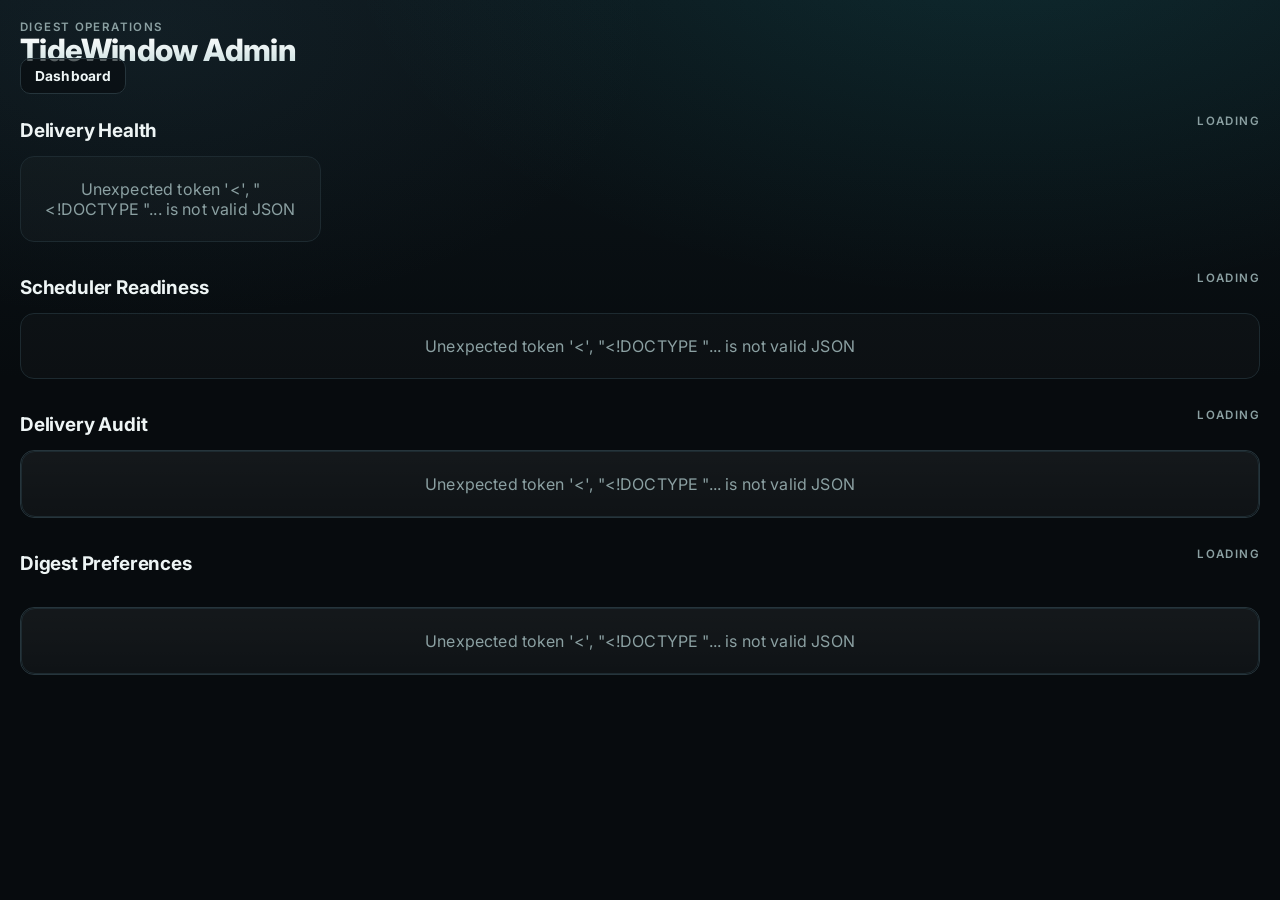
==== static/admin.html @ 16677b99 "Add digest operations admin" ====
<!doctype html>
<html lang="en">
  <head>
    <meta charset="utf-8">
    <meta name="viewport" content="width=device-width, initial-scale=1">
    <title>TideWindow Admin</title>
    <link rel="stylesheet" href="/static/styles.css?v=digest-admin-20260613b">
  </head>
  <body>
    <main class="app-shell admin-shell">
      <header class="app-header">
        <div>
          <p class="eyebrow">Digest Operations</p>
          <h1>TideWindow Admin</h1>
        </div>
        <a class="digest-action" href="/">Dashboard</a>
      </header>

      <section>
        <div class="section-heading">
          <h2>Delivery Health</h2>
          <span id="admin-health-status">Loading</span>
        </div>
        <div id="admin-health" class="admin-health-grid" aria-live="polite"></div>
      </section>

      <section>
        <div class="section-heading">
          <h2>Scheduler Readiness</h2>
          <span id="admin-readiness-status">Loading</span>
        </div>
        <div id="admin-readiness" class="admin-readiness" aria-live="polite"></div>
      </section>

      <section>
        <div class="section-heading">
          <h2>Delivery Audit</h2>
          <span id="admin-audit-count">Loading</span>
        </div>
        <div id="admin-audit" class="admin-table-wrap" aria-live="polite"></div>
      </section>

      <section>
        <div class="section-heading">
          <h2>Digest Preferences</h2>
          <span id="admin-preference-count">Loading</span>
        </div>
        <p id="admin-action-status" class="digest-delivery-status" aria-live="polite"></p>
        <div id="admin-preferences" class="admin-table-wrap" aria-live="polite"></div>
      </section>
    </main>

    <script src="/static/admin.js?v=digest-admin-20260613b" defer></script>
  </body>
</html>
---- static/styles.css ----
/* TideWindow — refined marine dark theme
   Drop-in replacement. All selectors match the existing markup in
   index.html and the nodes rendered by app.js. CSS-only; no JS changes. */

@import url("https://fonts.googleapis.com/css2?family=Inter:wght@400;500;600;700;800&display=swap");

:root {
  color-scheme: dark;

  /* Surfaces — layered for depth instead of one flat plane */
  --bg: #070b0e;
  --bg-glow: #0c161b;
  --panel: #121a1f;
  --panel-strong: #1b272d;
  --panel-hover: #1e2c33;
  --line: #26353c;
  --line-soft: #1d2a30;

  /* Text */
  --text: #eef5f5;
  --text-dim: #c4d2d3;
  --muted: #8ba0a2;

  /* Brand + status */
  --cyan: #1fd3d8;
  --cyan-deep: #0a8e93;
  --green: #46d98a;
  --yellow: #f0cf57;
  --red: #ff6b6b;
  --magenta: #d95cff;

  /* Status tints (low-alpha washes for fills/chips) */
  --green-wash: rgba(70, 217, 138, 0.12);
  --yellow-wash: rgba(240, 207, 87, 0.12);
  --red-wash: rgba(255, 107, 107, 0.12);
  --cyan-wash: rgba(31, 211, 216, 0.12);

  /* Geometry + elevation */
  --r-sm: 10px;
  --r-md: 14px;
  --r-lg: 18px;
  --r-pill: 999px;
  --shadow-sm: 0 1px 2px rgba(0, 0, 0, 0.4);
  --shadow-md: 0 6px 20px -8px rgba(0, 0, 0, 0.65);
  --shadow-lg: 0 18px 48px -18px rgba(0, 0, 0, 0.8);
  --ring: 0 0 0 3px rgba(31, 211, 216, 0.35);

  /* Hairline top-highlight that makes panels feel lit from above */
  --edge: inset 0 1px 0 rgba(255, 255, 255, 0.05);
}

* {
  box-sizing: border-box;
}

html {
  scroll-behavior: smooth;
}

body {
  margin: 0;
  min-height: 100vh;
  background:
    radial-gradient(1100px 620px at 78% -8%, rgba(31, 211, 216, 0.10), transparent 60%),
    radial-gradient(900px 520px at 12% 4%, rgba(70, 110, 130, 0.10), transparent 55%),
    linear-gradient(180deg, var(--bg-glow) 0%, var(--bg) 42%, var(--bg) 100%);
  background-attachment: fixed;
  color: var(--text);
  font-family: Inter, ui-sans-serif, system-ui, -apple-system, BlinkMacSystemFont, "Segoe UI", sans-serif;
  -webkit-font-smoothing: antialiased;
  text-rendering: optimizeLegibility;
  letter-spacing: 0.01em;
}

.app-shell {
  width: min(1480px, calc(100vw - 40px));
  margin: 0 auto;
  padding: 20px 0 56px;
}

/* ---- Shared rows ------------------------------------------------------- */

.topbar,
.toolbar,
.section-heading {
  display: flex;
  align-items: center;
  justify-content: space-between;
  gap: 16px;
}

.alerts {
  display: grid;
  gap: 10px;
  margin-bottom: 18px;
}

.alerts[hidden] {
  display: none;
}

.alert {
  display: flex;
  align-items: flex-start;
  gap: 12px;
  padding: 14px 16px;
  border: 1px solid var(--line);
  border-left-width: 4px;
  border-radius: var(--r-md);
  background: var(--panel);
  box-shadow: var(--shadow-md), var(--edge);
}

.alert-red {
  border-left-color: var(--red);
  background:
    linear-gradient(180deg, var(--red-wash), transparent 70%),
    var(--panel);
}

.alert-yellow {
  border-left-color: var(--yellow);
  background:
    linear-gradient(180deg, var(--yellow-wash), transparent 70%),
    var(--panel);
}

.alert-icon {
  font-size: 1.2rem;
  line-height: 1.3;
}

.alert-red .alert-icon {
  color: var(--red);
}

.alert-yellow .alert-icon {
  color: var(--yellow);
}

.alert-event {
  font-weight: 700;
  font-size: 0.98rem;
  letter-spacing: -0.01em;
}

.alert-headline {
  margin-top: 3px;
  color: var(--text-dim);
  font-size: 0.9rem;
  line-height: 1.45;
}

.alert-meta {
  margin-top: 4px;
  color: var(--muted);
  font-size: 0.78rem;
}

.topbar {
  position: sticky;
  top: 0;
  z-index: 20;
  margin: 0 -16px 22px;
  padding: 14px 16px;
  background: rgba(9, 14, 17, 0.72);
  backdrop-filter: saturate(140%) blur(14px);
  -webkit-backdrop-filter: saturate(140%) blur(14px);
  border-bottom: 1px solid var(--line-soft);
  border-radius: 0 0 var(--r-md) var(--r-md);
}

.eyebrow,
.label,
.updated,
.section-heading span {
  margin: 0;
  color: var(--muted);
  font-size: 0.72rem;
  font-weight: 600;
  letter-spacing: 0.12em;
  text-transform: uppercase;
}

h1,
h2,
h3,
p {
  margin: 0;
}

h1 {
  font-size: clamp(1.6rem, 2.4vw, 2.3rem);
  font-weight: 800;
  line-height: 1.02;
  letter-spacing: -0.02em;
  background: linear-gradient(180deg, #ffffff 0%, #b9d4d5 140%);
  -webkit-background-clip: text;
  background-clip: text;
  color: transparent;
}

h2 {
  margin: 34px 0 14px;
  font-size: 1.18rem;
  font-weight: 700;
  letter-spacing: -0.01em;
}

/* Numbers feel calmer and align when they use tabular figures */
.summary-panel strong,
.window-time,
.metric strong,
.timeline-cell-time {
  font-variant-numeric: tabular-nums;
}

/* ---- Buttons ----------------------------------------------------------- */

.refresh-button {
  display: inline-flex;
  align-items: center;
  justify-content: center;
  height: 42px;
  border: 1px solid transparent;
  border-radius: var(--r-sm);
  padding: 0 18px;
  background: linear-gradient(180deg, var(--cyan) 0%, var(--cyan-deep) 100%);
  color: #042324;
  cursor: pointer;
  font-weight: 700;
  font-size: 0.9rem;
  letter-spacing: 0.01em;
  text-decoration: none;
  box-shadow: 0 6px 16px -8px rgba(31, 211, 216, 0.7), var(--edge);
  transition: transform 0.12s ease, box-shadow 0.18s ease, filter 0.18s ease;
}

.refresh-button:hover {
  filter: brightness(1.06);
  box-shadow: 0 10px 22px -8px rgba(31, 211, 216, 0.8), var(--edge);
}

.refresh-button:active {
  transform: translateY(1px);
}

.refresh-button:disabled {
  background: var(--panel-strong);
  color: var(--muted);
  box-shadow: none;
  cursor: wait;
  filter: none;
}

/* ---- Summary grid ------------------------------------------------------ */

.summary-grid {
  display: grid;
  grid-template-columns: minmax(190px, 0.7fr) minmax(250px, 1fr) minmax(280px, 1fr) minmax(300px, 1.15fr);
  gap: 14px;
}

.summary-panel,
.zone-card,
.digest-card,
.window-card {
  border: 1px solid var(--line);
  border-radius: var(--r-md);
  background:
    linear-gradient(180deg, rgba(255, 255, 255, 0.02), transparent 60%),
    var(--panel);
  box-shadow: var(--shadow-md), var(--edge);
}

.summary-panel {
  min-height: 132px;
  padding: 18px;
}

.summary-panel strong {
  display: block;
  margin: 10px 0 8px;
  font-size: 1.6rem;
  font-weight: 700;
  line-height: 1.1;
  letter-spacing: -0.01em;
}

.summary-panel p {
  color: var(--muted);
  line-height: 1.45;
  font-size: 0.9rem;
}

.confidence-panel {
  position: relative;
  overflow: hidden;
}

.confidence-panel::before {
  content: "";
  position: absolute;
  inset: 0 auto 0 0;
  width: 4px;
  background: var(--cyan);
  opacity: 0.85;
}

.source-row {
  display: grid;
  grid-template-columns: 70px minmax(0, 1fr);
  gap: 12px;
  padding: 8px 0;
  border-top: 1px solid var(--line-soft);
}

.source-row span,
.source-reason {
  color: var(--muted);
  font-size: 0.84rem;
  line-height: 1.45;
}

.source-row strong {
  font-size: 0.9rem;
  font-weight: 600;
}

.source-value {
  display: grid;
  gap: 2px;
  min-width: 0;
}

.source-age {
  color: var(--muted);
  font-size: 0.76rem;
  letter-spacing: 0.02em;
}

.source-reason {
  margin-top: 10px;
  padding: 8px 10px;
  border-radius: var(--r-sm);
  background: rgba(255, 255, 255, 0.03);
}

.provider-details {
  display: grid;
  gap: 7px;
  margin-top: 10px;
}

.provider-row {
  display: grid;
  grid-template-columns: 58px minmax(0, 1fr);
  gap: 10px;
  align-items: start;
  padding-top: 7px;
  border-top: 1px solid var(--line-soft);
}

.provider-row span {
  color: var(--muted);
  font-size: 0.76rem;
  letter-spacing: 0.05em;
  text-transform: uppercase;
}

.provider-row strong {
  min-width: 0;
  margin: 0;
  overflow-wrap: anywhere;
  font-size: 0.84rem;
  font-weight: 600;
  line-height: 1.35;
  letter-spacing: 0;
}

.provider-note {
  margin-top: 2px;
  padding: 8px 10px;
  border-radius: var(--r-sm);
  background: rgba(255, 255, 255, 0.03);
  color: var(--muted);
}

.provider-warnings {
  display: grid;
  gap: 6px;
  margin: 2px 0 0;
  padding: 8px 10px 8px 24px;
  border-radius: var(--r-sm);
  background: rgba(244, 180, 0, 0.08);
  color: var(--ink);
}

.provider-warnings li {
  padding-left: 2px;
  font-size: 0.78rem;
  line-height: 1.35;
}

.tide-visual {
  padding-bottom: 14px;
}

.tide-visual canvas {
  display: block;
  width: 100%;
  height: 90px;
  margin-top: 10px;
}

/* ---- Toolbar / segmented control -------------------------------------- */

.toolbar {
  margin: 22px 0 4px;
}

.region-tools {
  display: grid;
  grid-template-columns: minmax(220px, 280px) minmax(130px, 150px) minmax(240px, auto) minmax(120px, auto);
  align-items: center;
  gap: 8px;
  min-width: 0;
}

.place-search-control {
  display: grid;
  gap: 6px;
  min-width: 0;
}

.region-search-note {
  margin: 0;
  color: var(--yellow);
  font-size: 0.76rem;
  font-weight: 700;
  line-height: 1.25;
}

.region-search-note[hidden] {
  display: none;
}

.density-control {
  display: inline-grid;
  grid-template-columns: repeat(3, minmax(74px, 1fr));
  gap: 4px;
  padding: 5px;
  border: 1px solid var(--line);
  border-radius: var(--r-pill);
  background: rgba(7, 11, 14, 0.85);
  box-shadow: var(--edge);
}

.density-button {
  min-height: 34px;
  border: 0;
  border-radius: var(--r-pill);
  padding: 7px 12px;
  background: transparent;
  color: var(--muted);
  cursor: pointer;
  font-size: 0.82rem;
  font-weight: 700;
  transition: color 0.15s ease, background 0.15s ease, box-shadow 0.15s ease;
}

.density-button:hover {
  color: var(--text);
}

.density-button.active {
  background: rgba(31, 211, 216, 0.18);
  color: var(--text);
  box-shadow: inset 0 0 0 1px rgba(95, 232, 235, 0.45);
}

.density-button:focus-visible {
  outline: 2px solid var(--cyan);
  outline-offset: 2px;
}

.spot-limit {
  display: flex;
  align-items: center;
  justify-content: center;
  min-height: 42px;
  min-width: 82px;
  color: var(--muted);
  font-size: 0.78rem;
  font-weight: 700;
  letter-spacing: 0.08em;
  text-align: center;
  text-transform: uppercase;
}

.segmented {
  display: inline-grid;
  grid-auto-flow: column;
  gap: 4px;
  padding: 5px;
  border: 1px solid var(--line);
  border-radius: var(--r-pill);
  background: rgba(7, 11, 14, 0.85);
  box-shadow: var(--edge);
}

.filter-button {
  min-width: 78px;
  border: 0;
  border-radius: var(--r-pill);
  padding: 8px 16px;
  background: transparent;
  color: var(--muted);
  cursor: pointer;
  font-weight: 600;
  font-size: 0.9rem;
  transition: color 0.15s ease, background 0.15s ease, box-shadow 0.15s ease;
}

.filter-button:hover {
  color: var(--text);
}

.filter-button.active {
  background: linear-gradient(180deg, var(--cyan) 0%, var(--cyan-deep) 100%);
  color: #042324;
  box-shadow: 0 4px 12px -5px rgba(31, 211, 216, 0.7);
}

/* ---- Map --------------------------------------------------------------- */

.zone-map {
  height: clamp(560px, 62vh, 760px);
  overflow: hidden;
  border: 1px solid var(--line);
  border-radius: var(--r-md);
  background: #0c1418;
  box-shadow: var(--shadow-md), var(--edge);
}

.leaflet-container {
  background: #0c1418;
  color: #1b2a30;
  font-family: inherit;
}

.leaflet-control-attribution {
  font-size: 0.66rem;
}

.leaflet-status-circle {
  cursor: pointer;
  filter: drop-shadow(0 2px 5px rgba(0, 0, 0, 0.5));
  transition: stroke-width 0.15s ease;
}

.leaflet-status-circle:hover {
  stroke-width: 5;
}

.leaflet-tooltip {
  border: 1px solid var(--line);
  border-radius: var(--r-sm);
  background: var(--panel-strong);
  color: var(--text);
  font-weight: 700;
  box-shadow: var(--shadow-md);
}

.zone-map-popup .leaflet-popup-content-wrapper,
.zone-map-popup .leaflet-popup-tip {
  border: 1px solid var(--line);
  background:
    linear-gradient(180deg, rgba(255, 255, 255, 0.03), transparent 48%),
    var(--panel);
  color: var(--text);
  box-shadow: var(--shadow-lg), var(--edge);
}

.zone-map-popup .leaflet-popup-content-wrapper {
  border-radius: var(--r-md);
}

.zone-map-popup .leaflet-popup-content {
  width: min(330px, calc(100vw - 70px)) !important;
  margin: 0;
}

.zone-map-popup .leaflet-popup-close-button {
  top: 8px;
  right: 8px;
  color: var(--text-dim);
  font-size: 1.4rem;
}

.zone-map-popup .leaflet-popup-close-button:hover {
  color: var(--text);
}

.map-spot-card {
  max-height: min(520px, 70vh);
  overflow-y: auto;
  padding: 16px;
  scrollbar-width: thin;
  scrollbar-color: var(--line) transparent;
}

.map-spot-card::-webkit-scrollbar {
  width: 8px;
}

.map-spot-card::-webkit-scrollbar-thumb {
  border-radius: var(--r-pill);
  background: var(--line);
}

.map-spot-card header {
  display: flex;
  align-items: flex-start;
  justify-content: space-between;
  gap: 12px;
  margin-bottom: 14px;
  padding-right: 20px;
}

.map-spot-card h3 {
  margin-top: 4px;
  font-size: 1rem;
  font-weight: 700;
  line-height: 1.25;
}

.map-spot-card .detail-note {
  margin-bottom: 12px;
  font-size: 0.88rem;
}

.map-spot-card .activity-grid {
  margin-top: 0;
}

.map-rule-list {
  display: grid;
  gap: 8px;
  margin-top: 12px;
  padding-top: 12px;
  border-top: 1px solid var(--line-soft);
}

.map-rule-list p {
  color: var(--muted);
  font-size: 0.82rem;
  line-height: 1.45;
}

.map-rule-list strong {
  display: block;
  color: var(--text-dim);
  font-size: 0.72rem;
  letter-spacing: 0.06em;
  text-transform: uppercase;
}

/* ---- Timeline ---------------------------------------------------------- */

.timeline-strip {
  display: grid;
  grid-template-columns: minmax(0, 1fr);
  gap: 16px;
  width: 100%;
  max-width: 100%;
  min-width: 0;
  overflow: hidden;
}

.timeline-day {
  width: 100%;
  min-width: 0;
  max-width: 100%;
  overflow: hidden;
}

.timeline-day-head {
  display: flex;
  align-items: baseline;
  justify-content: space-between;
  gap: 12px;
  margin-bottom: 10px;
  color: var(--text-dim);
  font-size: 0.8rem;
  font-weight: 700;
  letter-spacing: 0.08em;
  text-transform: uppercase;
}

.timeline-day-head p,
.timeline-day-head span {
  margin: 0;
}

.timeline-day-head span {
  color: var(--muted);
  font-size: 0.72rem;
}

.timeline-track {
  display: grid;
  grid-template-columns: repeat(var(--hour-count), minmax(42px, 46px));
  gap: 6px;
  width: max-content;
  max-width: 100%;
  min-width: 0;
  overflow-x: auto;
  overflow-y: hidden;
  padding: 2px 0 10px;
  scroll-snap-type: x proximity;
  scrollbar-width: thin;
  scrollbar-color: var(--line) transparent;
}

.timeline-track::-webkit-scrollbar {
  height: 8px;
}

.timeline-track::-webkit-scrollbar-thumb {
  background: var(--line);
  border-radius: var(--r-pill);
}

.timeline-detail {
  display: grid;
  grid-template-columns: minmax(180px, 0.8fr) minmax(0, 1.2fr);
  gap: 18px;
  align-items: center;
  padding: 16px;
  border: 1px solid var(--line);
  border-left-width: 4px;
  border-radius: var(--r-md);
  background:
    linear-gradient(180deg, rgba(255, 255, 255, 0.035), transparent),
    var(--panel);
}

.timeline-detail.light-night {
  background:
    linear-gradient(180deg, rgba(10, 16, 28, 0.55), rgba(10, 16, 28, 0.18)),
    var(--panel);
}

.timeline-detail.light-golden {
  background:
    linear-gradient(180deg, rgba(240, 207, 87, 0.10), transparent 72%),
    var(--panel);
}

.timeline-detail-kicker {
  margin: 0 0 4px;
  color: var(--muted);
  font-size: 0.72rem;
  font-weight: 800;
  letter-spacing: 0.08em;
  text-transform: uppercase;
}

.timeline-detail h3 {
  margin: 0;
  color: var(--text);
  font-size: clamp(1.25rem, 2vw, 1.85rem);
  letter-spacing: 0;
}

.timeline-detail h3 span {
  color: var(--muted);
  font-size: 0.86rem;
  font-weight: 700;
}

.timeline-detail-meta {
  margin-top: 6px;
  color: var(--muted);
  font-size: 0.9rem;
}

.timeline-detail-results {
  display: grid;
  grid-template-columns: repeat(2, minmax(0, 1fr));
  gap: 10px;
}

.timeline-result {
  min-width: 0;
  padding: 12px;
  border: 1px solid var(--line-soft);
  border-radius: var(--r-sm);
  background: rgba(255, 255, 255, 0.035);
}

.timeline-result span,
.timeline-result em {
  display: block;
  color: var(--muted);
  font-size: 0.78rem;
  font-style: normal;
}

.timeline-result strong {
  display: block;
  margin: 4px 0;
  font-size: 0.98rem;
}

.heatmap-legend {
  display: flex;
  flex-wrap: wrap;
  justify-content: flex-end;
  gap: 12px;
  color: var(--muted);
  font-size: 0.76rem;
  font-weight: 700;
  letter-spacing: 0.06em;
  text-transform: uppercase;
}

.heatmap-legend span {
  display: inline-flex;
  align-items: center;
  gap: 6px;
}

.legend-dot {
  width: 10px;
  height: 10px;
  border-radius: var(--r-pill);
  box-shadow: inset 0 0 0 1px rgba(255, 255, 255, 0.18);
}

.timeline-cell {
  position: relative;
  display: grid;
  grid-template-rows: auto 1fr;
  gap: 8px;
  min-width: 40px;
  min-height: 74px;
  padding: 8px 6px;
  border: 1px solid var(--line-soft);
  border-radius: var(--r-sm);
  color: var(--text);
  cursor: pointer;
  scroll-snap-align: start;
  transition: transform 0.14s ease, border-color 0.16s ease, box-shadow 0.18s ease, filter 0.16s ease;
}

.timeline-cell:hover,
.timeline-cell.selected {
  border-color: var(--cyan);
  box-shadow: 0 0 0 1px rgba(82, 205, 215, 0.18), var(--edge);
  filter: brightness(1.08);
}

.timeline-cell:hover {
  transform: translateY(-2px);
}

.timeline-cell.selected::after {
  content: "";
  position: absolute;
  right: 7px;
  bottom: 7px;
  left: 7px;
  height: 2px;
  border-radius: var(--r-pill);
  background: var(--cyan);
}

.timeline-cell-time {
  color: rgba(244, 248, 248, 0.92);
  font-size: 0.68rem;
  font-weight: 800;
  line-height: 1;
  text-align: center;
}

.timeline-cell-bars {
  display: grid;
  grid-template-columns: repeat(2, minmax(0, 1fr));
  gap: 3px;
  align-self: end;
  min-height: 26px;
}

.timeline-cell-kayak .timeline-cell-bars,
.timeline-cell-fish .timeline-cell-bars {
  grid-template-columns: minmax(0, 1fr);
}

.cell-bar {
  border-radius: var(--r-pill);
  opacity: 0.85;
}

.status-fill-green {
  background: linear-gradient(180deg, rgba(70, 217, 138, 0.92), rgba(70, 217, 138, 0.36));
}

.status-fill-yellow {
  background: linear-gradient(180deg, rgba(240, 207, 87, 0.90), rgba(240, 207, 87, 0.35));
}

.status-fill-red {
  background: linear-gradient(180deg, rgba(255, 107, 107, 0.90), rgba(255, 107, 107, 0.34));
}

.timeline-cell.light-night {
  box-shadow: inset 0 0 0 999px rgba(8, 12, 22, 0.35);
}

.timeline-cell.light-golden {
  box-shadow: inset 0 0 0 999px rgba(240, 207, 87, 0.10);
}

.legend-dot.light-night {
  background: #273143;
}

.status-border-green {
  border-left-color: var(--green);
}

.status-border-yellow {
  border-left-color: var(--yellow);
}

.status-border-red {
  border-left-color: var(--red);
}

/* ---- Location tools ---------------------------------------------------- */

.events-grid {
  display: grid;
  grid-template-columns: repeat(2, minmax(0, 1fr));
  gap: 14px;
}

.events-card {
  padding: 16px;
  border: 1px solid var(--line);
  border-radius: var(--r-md);
  background:
    linear-gradient(180deg, rgba(255, 255, 255, 0.02), transparent 60%),
    var(--panel);
  box-shadow: var(--shadow-md), var(--edge);
}

.events-title {
  margin-bottom: 10px;
  color: var(--muted);
  font-size: 0.72rem;
  font-weight: 600;
  letter-spacing: 0.12em;
  text-transform: uppercase;
}

.events-list {
  display: grid;
  gap: 2px;
}

.event-row {
  display: grid;
  grid-template-columns: 72px 1fr auto auto;
  align-items: center;
  gap: 12px;
  padding: 9px 8px;
  border-radius: var(--r-sm);
  font-variant-numeric: tabular-nums;
}

.event-row:nth-child(odd) {
  background: rgba(255, 255, 255, 0.025);
}

.event-time {
  color: var(--text);
  font-weight: 700;
  font-size: 0.92rem;
}

.event-type {
  display: inline-flex;
  align-items: center;
  gap: 7px;
  color: var(--text-dim);
  font-weight: 600;
  font-size: 0.9rem;
}

.event-icon {
  font-size: 0.82rem;
  line-height: 1;
}

.event-high .event-icon {
  color: var(--cyan);
}

.event-low .event-icon {
  color: var(--muted);
}

.event-slack .event-icon {
  color: var(--yellow);
}

.event-current .event-icon {
  color: var(--green);
}

.event-value {
  color: var(--text);
  font-weight: 700;
  font-size: 0.9rem;
}

.event-when {
  color: var(--muted);
  font-size: 0.76rem;
  text-align: right;
  min-width: 56px;
}

.location-select,
.tool-button {
  min-height: 42px;
  border: 1px solid var(--line);
  border-radius: var(--r-sm);
  background: rgba(7, 11, 14, 0.6);
  color: var(--text);
  font-weight: 600;
  font-size: 0.9rem;
  transition: border-color 0.15s ease, background 0.15s ease;
}

.location-select {
  min-width: 0;
  padding: 0 12px;
}

.place-search-input {
  width: 100%;
}

.tool-button {
  min-width: 86px;
  padding: 0 16px;
  cursor: pointer;
}

.tool-button:hover {
  background: var(--panel-hover);
}

.tool-button:disabled {
  color: var(--muted);
  cursor: not-allowed;
  opacity: 0.5;
}

/* ---- Digest, windows + zones grids ------------------------------------ */

.digest-grid {
  display: grid;
  grid-template-columns: repeat(2, minmax(0, 1fr));
  gap: 14px;
}

.digest-actions {
  grid-column: 1 / -1;
  display: flex;
  flex-wrap: wrap;
  align-items: center;
  gap: 8px;
}

.digest-action {
  min-height: 38px;
  border: 1px solid var(--line);
  border-radius: var(--r-sm);
  padding: 9px 14px;
  background: rgba(7, 11, 14, 0.6);
  color: var(--text);
  cursor: pointer;
  font: inherit;
  font-size: 0.86rem;
  font-weight: 700;
  line-height: 1.2;
  text-decoration: none;
  transition: border-color 0.15s ease, background 0.15s ease, color 0.15s ease;
}

.digest-action:hover,
.digest-action:focus-visible {
  border-color: rgba(31, 211, 216, 0.58);
  background: var(--cyan-wash);
  color: var(--text);
}

.digest-copy-status {
  min-height: 20px;
  color: var(--green);
  font-size: 0.78rem;
  font-weight: 800;
  letter-spacing: 0.08em;
  text-transform: uppercase;
}

.digest-delivery-form {
  grid-column: 1 / -1;
  display: grid;
  gap: 10px;
  padding: 12px;
  border: 1px solid var(--line);
  border-radius: var(--r-md);
  background: rgba(255, 255, 255, 0.025);
}

.digest-delivery-head,
.digest-delivery-fields {
  display: flex;
  flex-wrap: wrap;
  align-items: center;
  gap: 10px;
}

.digest-delivery-head {
  justify-content: space-between;
}

.digest-delivery-toggle {
  display: inline-flex;
  align-items: center;
  gap: 8px;
  color: var(--text);
  cursor: pointer;
  font-size: 0.9rem;
  font-weight: 800;
}

.digest-delivery-toggle input {
  width: 18px;
  height: 18px;
  accent-color: var(--cyan);
}

.digest-delivery-fields label {
  display: grid;
  gap: 5px;
  min-width: min(220px, 100%);
  color: var(--muted);
  font-size: 0.7rem;
  font-weight: 800;
  letter-spacing: 0.08em;
  text-transform: uppercase;
}

.digest-delivery-fields .digest-action {
  align-self: end;
}

.digest-delivery-status {
  min-height: 18px;
  color: var(--green);
  font-size: 0.76rem;
  font-weight: 800;
}

.admin-shell {
  gap: 28px;
}

.admin-table-wrap {
  overflow-x: auto;
  border: 1px solid var(--line);
  border-radius: var(--r-md);
  background: linear-gradient(180deg, rgba(255, 255, 255, 0.035), rgba(255, 255, 255, 0.012));
}

.admin-readiness {
  display: grid;
  gap: 12px;
}

.admin-readiness-grid,
.admin-health-grid {
  display: grid;
  grid-template-columns: repeat(4, minmax(0, 1fr));
  gap: 12px;
}

.admin-health-card,
.admin-check {
  min-height: 92px;
  border: 1px solid var(--line);
  border-radius: var(--r-md);
  padding: 14px;
  background: rgba(255, 255, 255, 0.025);
}

.admin-health-card strong {
  display: block;
  margin-top: 8px;
  color: var(--text);
  font-size: 1.1rem;
}

.admin-command-card {
  grid-column: span 3;
}

.admin-command-card code {
  display: block;
  margin-top: 8px;
  overflow-x: auto;
  color: var(--green);
  font-size: 0.86rem;
  white-space: nowrap;
}

.admin-checks {
  display: grid;
  grid-template-columns: repeat(5, minmax(0, 1fr));
  gap: 12px;
}

.admin-check span {
  display: inline-block;
  margin-bottom: 8px;
  color: var(--muted);
  font-size: 0.66rem;
  font-weight: 900;
  letter-spacing: 0.12em;
  text-transform: uppercase;
}

.admin-check strong {
  display: block;
  color: var(--text);
}

.admin-check p {
  margin: 8px 0 0;
  color: var(--muted);
  font-size: 0.82rem;
  line-height: 1.35;
}

.admin-check.ok {
  border-color: rgba(106, 222, 142, 0.42);
}

.admin-check.warn {
  border-color: rgba(246, 207, 87, 0.42);
}

.admin-table {
  width: 100%;
  min-width: 760px;
  border-collapse: collapse;
  color: var(--text);
  font-size: 0.86rem;
}

.admin-table th,
.admin-table td {
  padding: 12px 14px;
  border-bottom: 1px solid rgba(150, 171, 174, 0.14);
  text-align: left;
  vertical-align: top;
}

.admin-table th {
  color: var(--muted);
  font-size: 0.68rem;
  font-weight: 900;
  letter-spacing: 0.12em;
  text-transform: uppercase;
}

.admin-table tbody tr:last-child td {
  border-bottom: 0;
}

.admin-actions {
  display: flex;
  flex-wrap: wrap;
  gap: 8px;
  min-width: 190px;
}

.admin-actions .digest-action {
  min-height: 34px;
  padding: 7px 10px;
  font-size: 0.78rem;
}

@media (max-width: 900px) {
  .admin-readiness-grid,
  .admin-health-grid,
  .admin-checks {
    grid-template-columns: 1fr;
  }

  .admin-command-card {
    grid-column: auto;
  }
}

.windows-grid,
.zones-grid {
  display: grid;
  grid-template-columns: repeat(4, minmax(0, 1fr));
  gap: 14px;
}

.digest-card {
  min-width: 0;
  padding: 16px;
  border-left-width: 4px;
}

.digest-card header {
  display: flex;
  align-items: flex-start;
  justify-content: space-between;
  gap: 12px;
  margin-bottom: 12px;
}

.digest-kicker {
  margin: 0 0 4px;
  color: var(--muted);
  font-size: 0.72rem;
  font-weight: 800;
  letter-spacing: 0.08em;
  text-transform: uppercase;
}

.digest-card h3 {
  margin: 0;
  color: var(--text);
  font-size: 1.15rem;
  line-height: 1.2;
}

.digest-time {
  margin: 0 0 12px;
  color: var(--text);
  font-size: 1.55rem;
  font-weight: 800;
  line-height: 1;
}

.digest-metrics {
  display: grid;
  grid-template-columns: repeat(3, minmax(0, 1fr));
  gap: 8px;
}

.digest-why {
  margin: 12px 0 8px;
  color: var(--text-dim);
  font-size: 0.92rem;
  line-height: 1.45;
}

.digest-page-shell {
  width: min(920px, calc(100vw - 40px));
}

.digest-page-header {
  margin: 24px 0 18px;
}

.digest-page-header .eyebrow {
  margin-bottom: 8px;
}

.digest-page-summary {
  margin-top: 10px;
  color: var(--muted);
  font-size: 0.95rem;
  line-height: 1.5;
}

.digest-page-meta {
  margin-bottom: 14px;
  color: var(--muted);
  font-size: 0.78rem;
  font-weight: 800;
  letter-spacing: 0.08em;
  text-transform: uppercase;
}

.digest-page-actions {
  margin-bottom: 18px;
}

.digest-page-grid {
  grid-template-columns: 1fr;
}

.window-card,
.zone-card {
  transition: transform 0.14s ease, box-shadow 0.18s ease, border-color 0.18s ease;
}

.window-card:hover,
.zone-card:hover {
  transform: translateY(-3px);
  border-color: var(--line);
  box-shadow: var(--shadow-lg), var(--edge);
}

.window-card {
  padding: 16px;
  min-height: 164px;
}

.zone-card {
  min-height: 240px;
  padding: 16px;
}

.window-card header,
.zone-card header {
  display: flex;
  align-items: flex-start;
  justify-content: space-between;
  gap: 10px;
  margin-bottom: 14px;
}

.window-card h3,
.zone-card h3 {
  font-size: 1rem;
  font-weight: 700;
  line-height: 1.25;
  letter-spacing: -0.01em;
}

/* ---- Status system: filled chips + washes (legible beyond color) ------ */

.status-pill {
  flex: 0 0 auto;
  border: 1px solid transparent;
  border-radius: var(--r-pill);
  padding: 4px 10px;
  font-size: 0.68rem;
  font-weight: 700;
  letter-spacing: 0.06em;
  text-transform: uppercase;
  white-space: nowrap;
}

/* Text-only status (used for confidence headline + source text + focus) */
.status-green {
  color: var(--green);
}

.status-yellow {
  color: var(--yellow);
}

.status-red {
  color: var(--red);
}

/* When status color is applied to a pill, fill it */
.status-pill.status-green {
  background: var(--green-wash);
  border-color: rgba(70, 217, 138, 0.35);
}

.status-pill.status-yellow {
  background: var(--yellow-wash);
  border-color: rgba(240, 207, 87, 0.35);
}

.status-pill.status-red {
  background: var(--red-wash);
  border-color: rgba(255, 107, 107, 0.35);
}

.window-time {
  color: var(--text);
  font-size: 1.3rem;
  font-weight: 700;
  letter-spacing: -0.01em;
}

.window-meta,
.metric-row,
.notice {
  color: var(--muted);
  line-height: 1.5;
  font-size: 0.88rem;
}

.window-card .window-meta + .window-meta,
.window-card .notice {
  margin-top: 6px;
}

.metrics {
  display: grid;
  grid-template-columns: repeat(3, 1fr);
  gap: 14px;
  margin-bottom: 14px;
  padding: 11px 12px;
  border: 1px solid var(--line-soft);
  border-radius: var(--r-sm);
  background: rgba(255, 255, 255, 0.025);
}

.metric {
  min-width: 0;
}

.metric span {
  display: block;
  color: var(--muted);
  font-size: 0.68rem;
  font-weight: 600;
  letter-spacing: 0.06em;
  text-transform: uppercase;
}

.metric strong {
  font-size: 1.05rem;
  font-weight: 700;
}

/* Activity rows get a tinted wash matching their status */
.activity-grid {
  display: grid;
  gap: 8px;
}

.activity {
  border-left: 3px solid var(--line);
  border-radius: 0 var(--r-sm) var(--r-sm) 0;
  padding: 8px 12px;
}

.activity.status-green {
  border-left-color: var(--green);
  background: var(--green-wash);
}

.activity.status-yellow {
  border-left-color: var(--yellow);
  background: var(--yellow-wash);
}

.activity.status-red {
  border-left-color: var(--red);
  background: var(--red-wash);
}

.activity strong {
  display: block;
  margin-bottom: 4px;
  color: var(--text);
  font-size: 0.92rem;
}

.activity .notice {
  font-size: 0.84rem;
}

.risk-note {
  margin: 10px 0;
  padding: 9px 11px;
  border: 1px solid rgba(82, 205, 215, 0.22);
  border-radius: var(--r-sm);
  background: rgba(82, 205, 215, 0.075);
  color: var(--muted);
  font-size: 0.82rem;
  line-height: 1.45;
}

.risk-note strong {
  color: var(--text);
  margin-right: 4px;
}

.card-actions {
  display: grid;
  grid-template-columns: 1fr;
  gap: 8px;
}

.details-button {
  width: 100%;
  min-height: 38px;
  margin-top: 14px;
  border: 1px solid var(--line);
  border-radius: var(--r-sm);
  background: rgba(255, 255, 255, 0.02);
  color: var(--text);
  cursor: pointer;
  font-weight: 600;
  font-size: 0.88rem;
  transition: background 0.15s ease, border-color 0.15s ease, color 0.15s ease;
}

.details-button:hover {
  background: var(--cyan-wash);
  border-color: rgba(31, 211, 216, 0.45);
  color: var(--text);
}

/* ---- Focus + hover affordances ---------------------------------------- */

.details-button:focus-visible,
.timeline-cell:focus-visible,
.refresh-button:focus-visible,
.tool-button:focus-visible,
.filter-button:focus-visible,
.location-select:focus-visible,
.digest-action:focus-visible,
.digest-delivery-toggle input:focus-visible,
.dialog-close:focus-visible {
  outline: none;
  box-shadow: var(--ring);
}

.location-select:hover,
.location-select:focus-visible {
  border-color: var(--cyan);
}

.sr-only {
  position: absolute;
  width: 1px;
  height: 1px;
  padding: 0;
  margin: -1px;
  overflow: hidden;
  clip: rect(0, 0, 0, 0);
  white-space: nowrap;
  border: 0;
}

/* ---- Dialog ------------------------------------------------------------ */

.zone-dialog {
  width: min(680px, calc(100vw - 24px));
  border: 1px solid var(--line);
  border-radius: var(--r-lg);
  padding: 0;
  background:
    linear-gradient(180deg, rgba(255, 255, 255, 0.03), transparent 40%),
    var(--panel);
  color: var(--text);
  box-shadow: var(--shadow-lg);
}

.zone-dialog::backdrop {
  background: rgba(3, 7, 10, 0.66);
  backdrop-filter: blur(3px);
  -webkit-backdrop-filter: blur(3px);
}

.dialog-shell {
  padding: 22px;
}

.dialog-shell h2 {
  margin: 6px 0 0;
}

.dialog-close {
  float: right;
  min-height: 34px;
  border: 1px solid var(--line);
  border-radius: var(--r-sm);
  padding: 0 14px;
  background: var(--panel-strong);
  color: var(--text-dim);
  cursor: pointer;
  font-weight: 600;
  font-size: 0.85rem;
  transition: background 0.15s ease, color 0.15s ease, border-color 0.15s ease;
}

.dialog-close:hover {
  background: var(--panel-hover);
  color: var(--text);
  border-color: var(--cyan);
}

.detail-metrics {
  display: grid;
  grid-template-columns: repeat(3, 1fr);
  gap: 14px;
  margin: 18px 0;
  padding: 12px 14px;
  border: 1px solid var(--line-soft);
  border-radius: var(--r-sm);
  background: rgba(255, 255, 255, 0.025);
}

.detail-note {
  color: var(--text-dim);
  line-height: 1.55;
}

.detail-rule {
  margin-top: 18px;
  padding-top: 16px;
  border-top: 1px solid var(--line-soft);
}

.detail-rule header {
  display: flex;
  align-items: center;
  justify-content: space-between;
  gap: 10px;
  margin-bottom: 10px;
}

.detail-rule p {
  color: var(--muted);
  line-height: 1.55;
}

.detail-rule .notice {
  margin-top: 6px;
}

/* ---- Loading / empty states (intentional, not broken-looking) --------- */

.loading,
.empty {
  border: 1px solid var(--line-soft);
  border-radius: var(--r-md);
  padding: 22px;
  color: var(--muted);
  background: rgba(255, 255, 255, 0.02);
  text-align: center;
}

.loading {
  position: relative;
  padding-left: 46px;
  text-align: left;
}

.loading::before {
  content: "";
  position: absolute;
  left: 20px;
  top: 50%;
  width: 16px;
  height: 16px;
  margin-top: -8px;
  border-radius: 50%;
  border: 2px solid var(--line);
  border-top-color: var(--cyan);
  animation: tw-spin 0.8s linear infinite;
}

@keyframes tw-spin {
  to {
    transform: rotate(360deg);
  }
}

@media (prefers-reduced-motion: reduce) {
  * {
    animation-duration: 0.001ms !important;
    animation-iteration-count: 1 !important;
    transition-duration: 0.001ms !important;
    scroll-behavior: auto !important;
  }
}

/* ---- Responsive -------------------------------------------------------- */

@media (max-width: 1100px) {
  .summary-grid,
  .windows-grid,
  .zones-grid {
    grid-template-columns: repeat(2, minmax(0, 1fr));
  }
}

@media (max-width: 680px) {
  .app-shell {
    width: min(100vw - 20px, 640px);
    padding-top: 12px;
  }

  .topbar {
    margin: 0 -10px 18px;
    padding: 10px 12px;
  }

  .topbar {
    align-items: center;
    flex-direction: row;
    gap: 10px;
  }

  .topbar > div {
    min-width: 0;
  }

  .topbar .eyebrow {
    overflow: hidden;
    text-overflow: ellipsis;
    white-space: nowrap;
  }

  .topbar h1 {
    font-size: 1.45rem;
  }

  .refresh-button {
    flex: 0 0 auto;
    height: 36px;
    padding: 0 12px;
    font-size: 0.82rem;
  }

  .toolbar,
  .section-heading {
    align-items: flex-start;
    flex-direction: column;
  }

  .summary-grid,
  .digest-grid,
  .windows-grid,
  .zones-grid,
  .events-grid {
    grid-template-columns: 1fr;
  }

  .digest-metrics {
    grid-template-columns: 1fr;
  }

  .digest-delivery-fields {
    align-items: stretch;
    flex-direction: column;
  }

  .digest-delivery-fields label,
  .digest-delivery-fields .digest-action {
    width: 100%;
  }

  .digest-time {
    font-size: 1.35rem;
  }

  .summary-grid {
    gap: 10px;
  }

  .summary-panel {
    min-height: 0;
    padding: 14px;
  }

  .summary-panel strong {
    margin: 8px 0 6px;
    font-size: 1.38rem;
  }

  .source-row {
    grid-template-columns: 58px minmax(0, 1fr);
    gap: 8px;
    padding: 7px 0;
  }

  .source-row strong {
    font-size: 0.88rem;
  }

  .provider-details {
    gap: 5px;
    margin-top: 8px;
  }

  .provider-row {
    grid-template-columns: 58px minmax(0, 1fr);
    gap: 8px;
    padding-top: 6px;
  }

  .provider-row strong {
    font-size: 0.82rem;
  }

  .tide-visual canvas {
    height: 76px;
  }

  .segmented {
    width: 100%;
    grid-auto-columns: 1fr;
  }

  .region-tools {
    width: 100%;
    grid-template-columns: minmax(0, 1fr) minmax(120px, 150px) minmax(220px, auto) minmax(104px, auto);
  }

  .filter-button {
    min-width: 0;
  }

  .zone-map {
    height: min(560px, 72vh);
  }

  .timeline-strip,
  .timeline-day {
    overflow: visible;
  }

  .timeline-detail {
    grid-template-columns: 1fr;
    gap: 12px;
    padding: 14px;
  }

  .timeline-detail-results {
    grid-template-columns: 1fr;
  }

  .heatmap-legend {
    justify-content: flex-start;
    gap: 10px;
  }

  .timeline-track {
    grid-template-columns: repeat(var(--hour-count), minmax(38px, 42px));
  }

  .timeline-cell {
    min-height: 66px;
    padding: 7px 5px;
  }

  .timeline-cell:hover {
    transform: none;
  }

  .detail-metrics {
    grid-template-columns: 1fr;
  }
}

@media (max-width: 520px) {
  .region-tools {
    grid-template-columns: minmax(0, 1fr);
  }

  .place-search-control,
  .region-tools .location-select,
  .density-control,
  .spot-limit {
    width: 100%;
  }

  .spot-limit {
    min-width: 0;
    padding: 0 6px;
  }
}
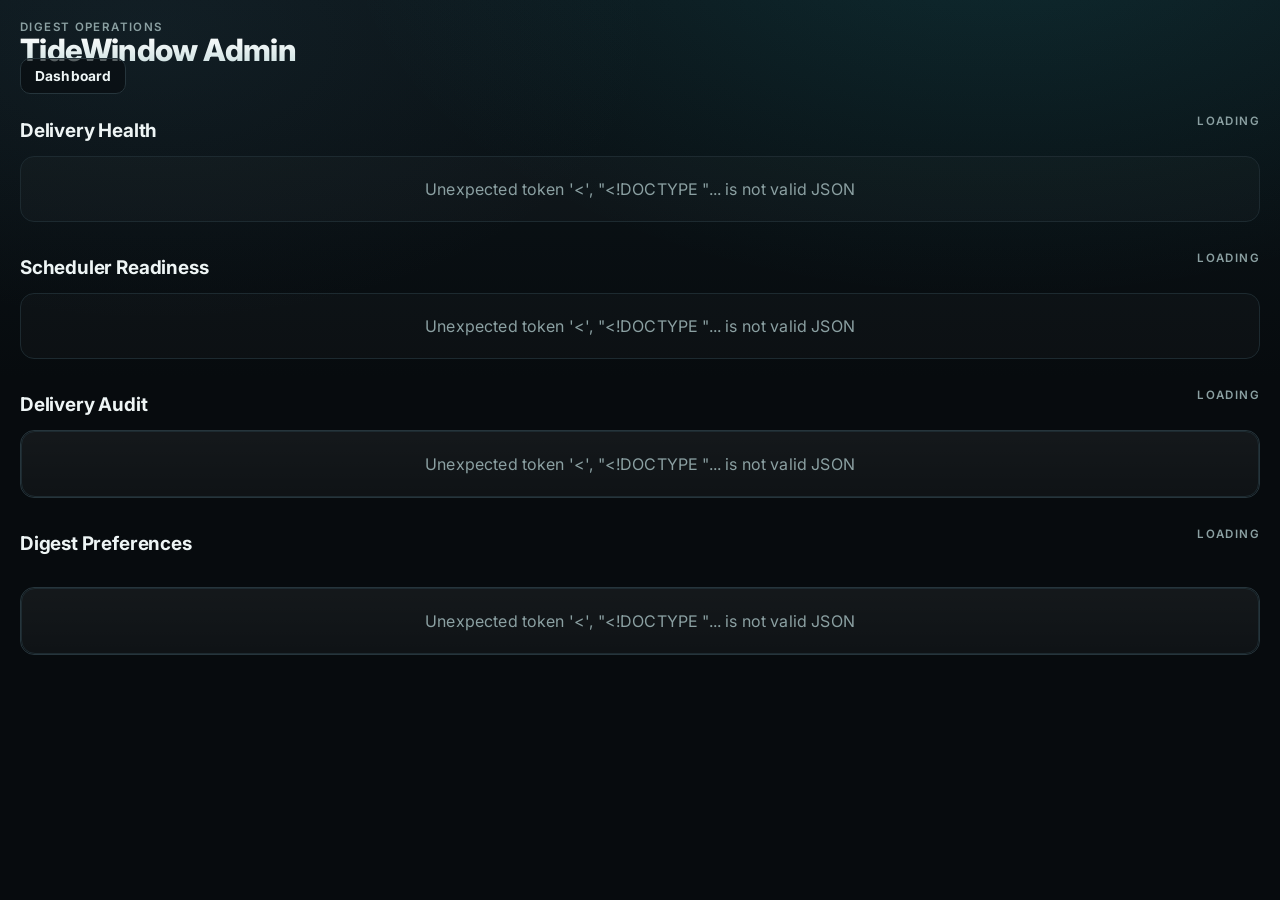
==== commit cd8f2c66: "Complete launch readiness QA" ====
--- a/static/admin.html
+++ b/static/admin.html
@@ -4,7 +4,7 @@
     <meta charset="utf-8">
     <meta name="viewport" content="width=device-width, initial-scale=1">
     <title>TideWindow Admin</title>
-    <link rel="stylesheet" href="/static/styles.css?v=digest-admin-20260613b">
+    <link rel="stylesheet" href="/static/styles.css?v=pwa-launch-20260627">
   </head>
   <body>
     <main class="app-shell admin-shell">
@@ -15,6 +15,17 @@
         </div>
         <a class="digest-action" href="/">Dashboard</a>
       </header>
+
+      <section id="admin-auth-panel" class="admin-auth-panel" hidden>
+        <form id="admin-auth-form" class="admin-auth-form" aria-label="Admin unlock" novalidate>
+          <label>
+            <span class="label">Admin token</span>
+            <input id="admin-token" class="location-select" type="password" autocomplete="current-password">
+          </label>
+          <button class="digest-action" type="submit">Unlock</button>
+          <span id="admin-auth-status" class="digest-delivery-status" aria-live="polite"></span>
+        </form>
+      </section>
 
       <section>
         <div class="section-heading">
@@ -50,6 +61,6 @@
       </section>
     </main>
 
-    <script src="/static/admin.js?v=digest-admin-20260613b" defer></script>
+    <script src="/static/admin.js?v=pwa-launch-20260627" defer></script>
   </body>
 </html>
--- a/static/styles.css
+++ b/static/styles.css
@@ -1183,6 +1183,26 @@
   gap: 28px;
 }
 
+.admin-auth-panel {
+  border: 1px solid rgba(246, 207, 87, 0.36);
+  border-radius: var(--r-md);
+  padding: 14px;
+  background: rgba(246, 207, 87, 0.055);
+}
+
+.admin-auth-form {
+  display: flex;
+  flex-wrap: wrap;
+  align-items: end;
+  gap: 10px;
+}
+
+.admin-auth-form label {
+  display: grid;
+  gap: 6px;
+  min-width: min(320px, 100%);
+}
+
 .admin-table-wrap {
   overflow-x: auto;
   border: 1px solid var(--line);
@@ -1198,7 +1218,7 @@
 .admin-readiness-grid,
 .admin-health-grid {
   display: grid;
-  grid-template-columns: repeat(4, minmax(0, 1fr));
+  grid-template-columns: repeat(auto-fit, minmax(min(100%, 220px), 1fr));
   gap: 12px;
 }
 
@@ -1219,7 +1239,8 @@
 }
 
 .admin-command-card {
-  grid-column: span 3;
+  grid-column: 1 / -1;
+  min-width: 0;
 }
 
 .admin-command-card code {
@@ -1233,7 +1254,7 @@
 
 .admin-checks {
   display: grid;
-  grid-template-columns: repeat(5, minmax(0, 1fr));
+  grid-template-columns: repeat(auto-fit, minmax(min(100%, 170px), 1fr));
   gap: 12px;
 }
 
